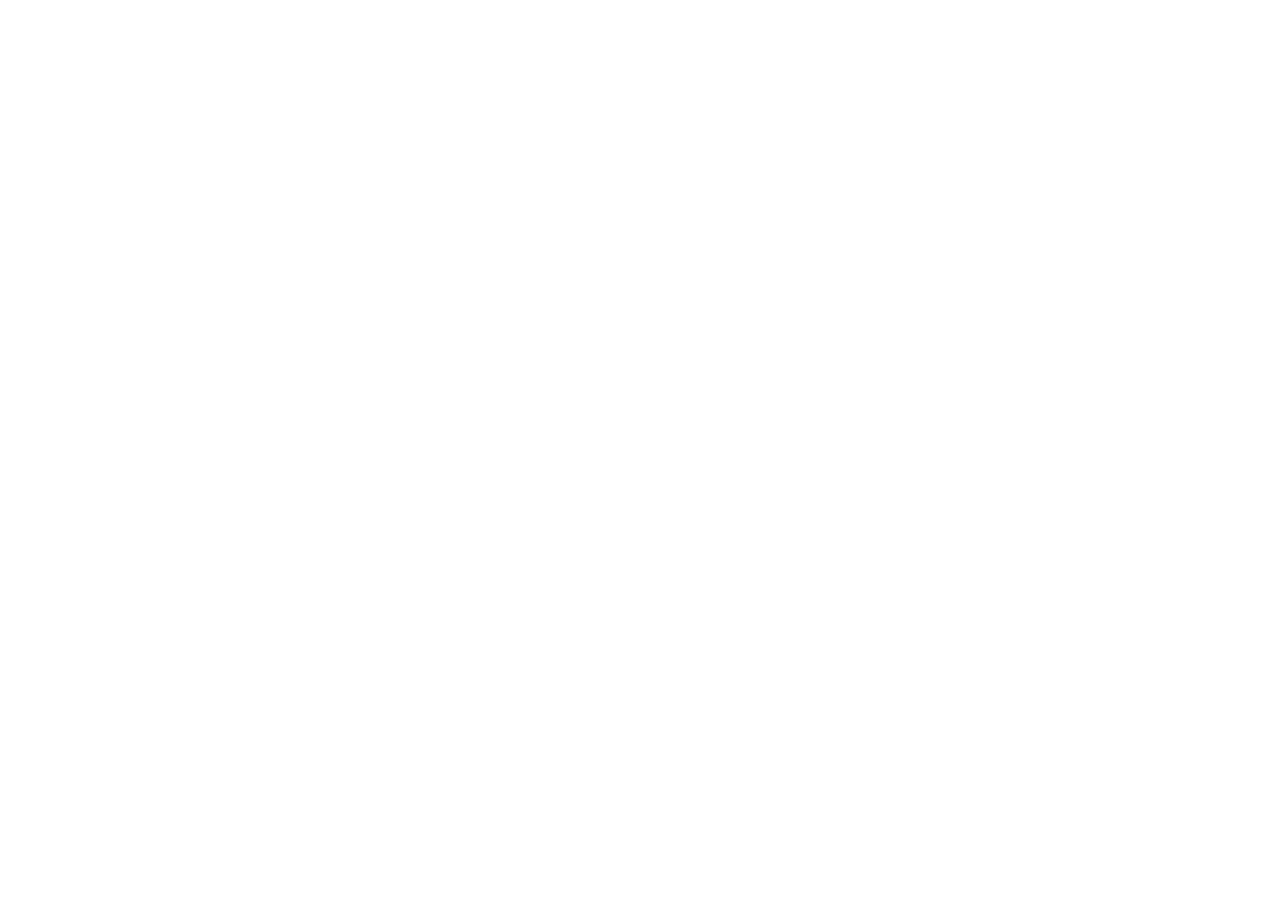
==== test.html @ 891e00a4 "edited font" ====
<!DOCTYPE html>
<html lang="en">
<head>
    <meta charset="UTF-8">
    <meta http-equiv="X-UA-Compatible" content="IE=edge">
    <meta name="viewport" content="width=device-width, initial-scale=1.0">
    <title>DevFate</title>
    <link rel="stylesheet" type="text/css" href="styles/css/test.css">
</head>
<body>
    <main class="container">
        <svg class="dev" width="360" height="70" viewBox="0 0 360 70" fill="none" xmlns="http://www.w3.org/2000/svg">
<path d="M22.46 3.26999C29.3 3.26999 35.21 4.55999 40.19 7.13999C45.23 9.65999 49.07 13.29 51.71 18.03C54.41 22.77 55.76 28.35 55.76 34.77C55.76 41.19 54.41 46.77 51.71 51.51C49.07 56.19 45.23 59.79 40.19 62.31C35.21 64.77 29.3 66 22.46 66H2.92999V3.26999H22.46ZM22.46 59.25C30.56 59.25 36.74 57.12 41 52.86C45.26 48.54 47.39 42.51 47.39 34.77C47.39 26.97 45.23 20.88 40.91 16.5C36.65 12.12 30.5 9.92999 22.46 9.92999H11.12V59.25H22.46Z" stroke="white" stroke-width="5"/>
<path d="M111.563 39.45C111.563 41.01 111.473 42.66 111.293 44.4H71.8728C72.1728 49.26 73.8228 53.07 76.8228 55.83C79.8828 58.53 83.5728 59.88 87.8928 59.88C91.4328 59.88 94.3728 59.07 96.7128 57.45C99.1128 55.77 100.793 53.55 101.753 50.79H110.573C109.253 55.53 106.613 59.4 102.653 62.4C98.6928 65.34 93.7728 66.81 87.8928 66.81C83.2128 66.81 79.0128 65.76 75.2928 63.66C71.6328 61.56 68.7528 58.59 66.6528 54.75C64.5528 50.85 63.5028 46.35 63.5028 41.25C63.5028 36.15 64.5228 31.68 66.5628 27.84C68.6028 24 71.4528 21.06 75.1128 19.02C78.8328 16.92 83.0928 15.87 87.8928 15.87C92.5728 15.87 96.7128 16.89 100.313 18.93C103.913 20.97 106.673 23.79 108.593 27.39C110.573 30.93 111.563 34.95 111.563 39.45ZM103.103 37.74C103.103 34.62 102.413 31.95 101.033 29.73C99.6528 27.45 97.7628 25.74 95.3628 24.6C93.0228 23.4 90.4128 22.8 87.5328 22.8C83.3928 22.8 79.8528 24.12 76.9128 26.76C74.0328 29.4 72.3828 33.06 71.9628 37.74H103.103Z" stroke="white" stroke-width="5"/>
<path d="M140.733 58.44L156.033 16.68H164.763L145.413 66H135.873L116.523 16.68H125.343L140.733 58.44Z" stroke="white" stroke-width="5"/>
<path d="M208.283 3.26999V9.92999H181.013V31.08H203.153V37.74H181.013V66H172.823V3.26999H208.283Z" stroke="white" stroke-width="5"/>
<path d="M215.114 41.16C215.114 36.12 216.134 31.71 218.174 27.93C220.214 24.09 223.004 21.12 226.544 19.02C230.144 16.92 234.134 15.87 238.514 15.87C242.834 15.87 246.584 16.8 249.764 18.66C252.944 20.52 255.314 22.86 256.874 25.68V16.68H265.154V66H256.874V56.82C255.254 59.7 252.824 62.1 249.584 64.02C246.404 65.88 242.684 66.81 238.424 66.81C234.044 66.81 230.084 65.73 226.544 63.57C223.004 61.41 220.214 58.38 218.174 54.48C216.134 50.58 215.114 46.14 215.114 41.16ZM256.874 41.25C256.874 37.53 256.124 34.29 254.624 31.53C253.124 28.77 251.084 26.67 248.504 25.23C245.984 23.73 243.194 22.98 240.134 22.98C237.074 22.98 234.284 23.7 231.764 25.14C229.244 26.58 227.234 28.68 225.734 31.44C224.234 34.2 223.484 37.44 223.484 41.16C223.484 44.94 224.234 48.24 225.734 51.06C227.234 53.82 229.244 55.95 231.764 57.45C234.284 58.89 237.074 59.61 240.134 59.61C243.194 59.61 245.984 58.89 248.504 57.45C251.084 55.95 253.124 53.82 254.624 51.06C256.124 48.24 256.874 44.97 256.874 41.25Z" stroke="white" stroke-width="5"/>
<path d="M288.984 23.43V52.5C288.984 54.9 289.494 56.61 290.514 57.63C291.534 58.59 293.304 59.07 295.824 59.07H301.854V66H294.474C289.914 66 286.494 64.95 284.214 62.85C281.934 60.75 280.794 57.3 280.794 52.5V23.43H274.404V16.68H280.794V4.25999H288.984V16.68H301.854V23.43H288.984Z" stroke="white" stroke-width="5"/>
<path d="M356.778 39.45C356.778 41.01 356.688 42.66 356.508 44.4H317.088C317.388 49.26 319.038 53.07 322.038 55.83C325.098 58.53 328.788 59.88 333.108 59.88C336.648 59.88 339.588 59.07 341.928 57.45C344.328 55.77 346.008 53.55 346.968 50.79H355.788C354.468 55.53 351.828 59.4 347.868 62.4C343.908 65.34 338.988 66.81 333.108 66.81C328.428 66.81 324.228 65.76 320.508 63.66C316.848 61.56 313.968 58.59 311.868 54.75C309.768 50.85 308.718 46.35 308.718 41.25C308.718 36.15 309.738 31.68 311.778 27.84C313.818 24 316.668 21.06 320.328 19.02C324.048 16.92 328.308 15.87 333.108 15.87C337.788 15.87 341.928 16.89 345.528 18.93C349.128 20.97 351.888 23.79 353.808 27.39C355.788 30.93 356.778 34.95 356.778 39.45ZM348.318 37.74C348.318 34.62 347.628 31.95 346.248 29.73C344.868 27.45 342.978 25.74 340.578 24.6C338.238 23.4 335.628 22.8 332.748 22.8C328.608 22.8 325.068 24.12 322.128 26.76C319.248 29.4 317.598 33.06 317.178 37.74H348.318Z" stroke="white" stroke-width="5"/>
</svg>



            
    </main>
</body>
</html>
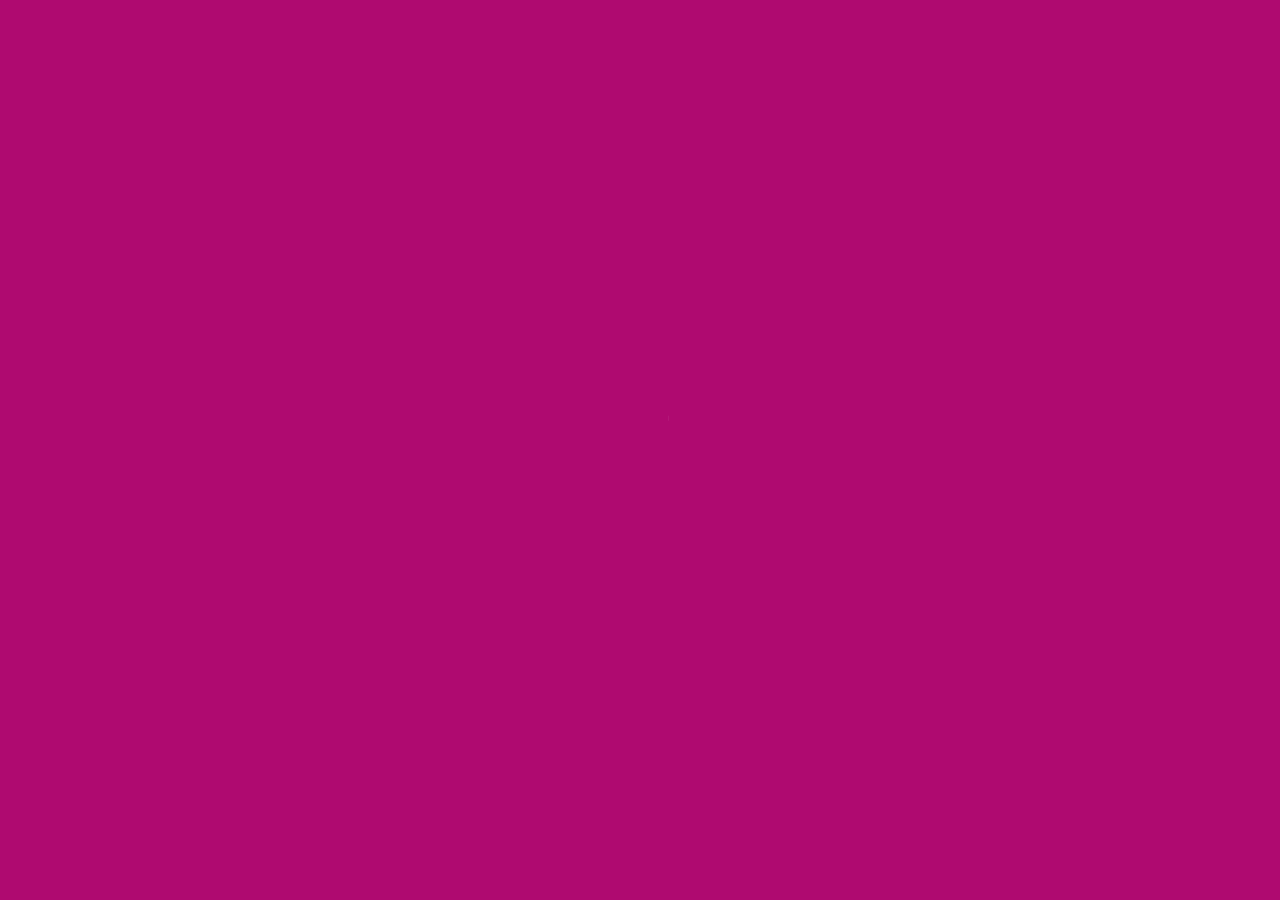
==== commit 5f2f85d8: "added loader" ====
--- a/test.html
+++ b/test.html
@@ -5,7 +5,7 @@
     <meta http-equiv="X-UA-Compatible" content="IE=edge">
     <meta name="viewport" content="width=device-width, initial-scale=1.0">
     <title>DevFate</title>
-    <link rel="stylesheet" type="text/css" href="styles/css/test.css">
+    <link rel="stylesheet" type="text/css" href="test.css">
 </head>
 <body>
     <main class="container">
--- a/test.css
+++ b/test.css
@@ -0,0 +1,70 @@
+*{
+    margin: 0;
+    padding: 0;
+    box-sizing: border-box;
+}
+
+.container{
+    height: 100vh;
+    width: min(100%, 100vw);
+    background-color: rgb(175, 10, 112);
+    display: flex;
+    align-items: center;
+    justify-content: center;
+}
+
+.dev {
+    animation: fill-anim 3s ease forwards 2.0s; 
+}
+
+.dev path:nth-child(1){
+    stroke-dasharray: 357;
+    stroke-dashoffset: 357;
+    animation: text-anim 2s ease forwards;
+}
+
+.dev path:nth-child(2){
+    stroke-dasharray: 322;
+    stroke-dashoffset: 322;
+    animation: text-anim 2s ease forwards 0.3s;
+}
+.dev path:nth-child(3){
+    stroke-dasharray: 222;
+    stroke-dashoffset: 222;
+    animation: text-anim 2s ease forwards 0.6s;
+}
+.dev path:nth-child(4){
+    stroke-dasharray: 240.6;
+    stroke-dashoffset: 240.6;
+    animation: text-anim 2s ease forwards 0.9s;
+}
+.dev path:nth-child(5){
+    stroke-dasharray: 316.5;
+    stroke-dashoffset: 316.5;
+    animation: text-anim 2s ease forwards 1.2s;
+}
+.dev path:nth-child(6){
+    stroke-dasharray: 196.8;
+    stroke-dashoffset: 196.8;
+    animation: text-anim 2s ease forwards 1.5s;
+}
+.dev path:nth-child(7){
+    stroke-dasharray: 322;
+    stroke-dashoffset: 322;
+    animation: text-anim 2s ease forwards 1.8s;
+}
+
+@keyframes text-anim{
+    to{
+        stroke-dashoffset: 0;
+    }
+}
+
+@keyframes fill-anim{
+    from{
+        fill: transparent;
+    }
+    to{
+        fill: white;
+    }
+}
